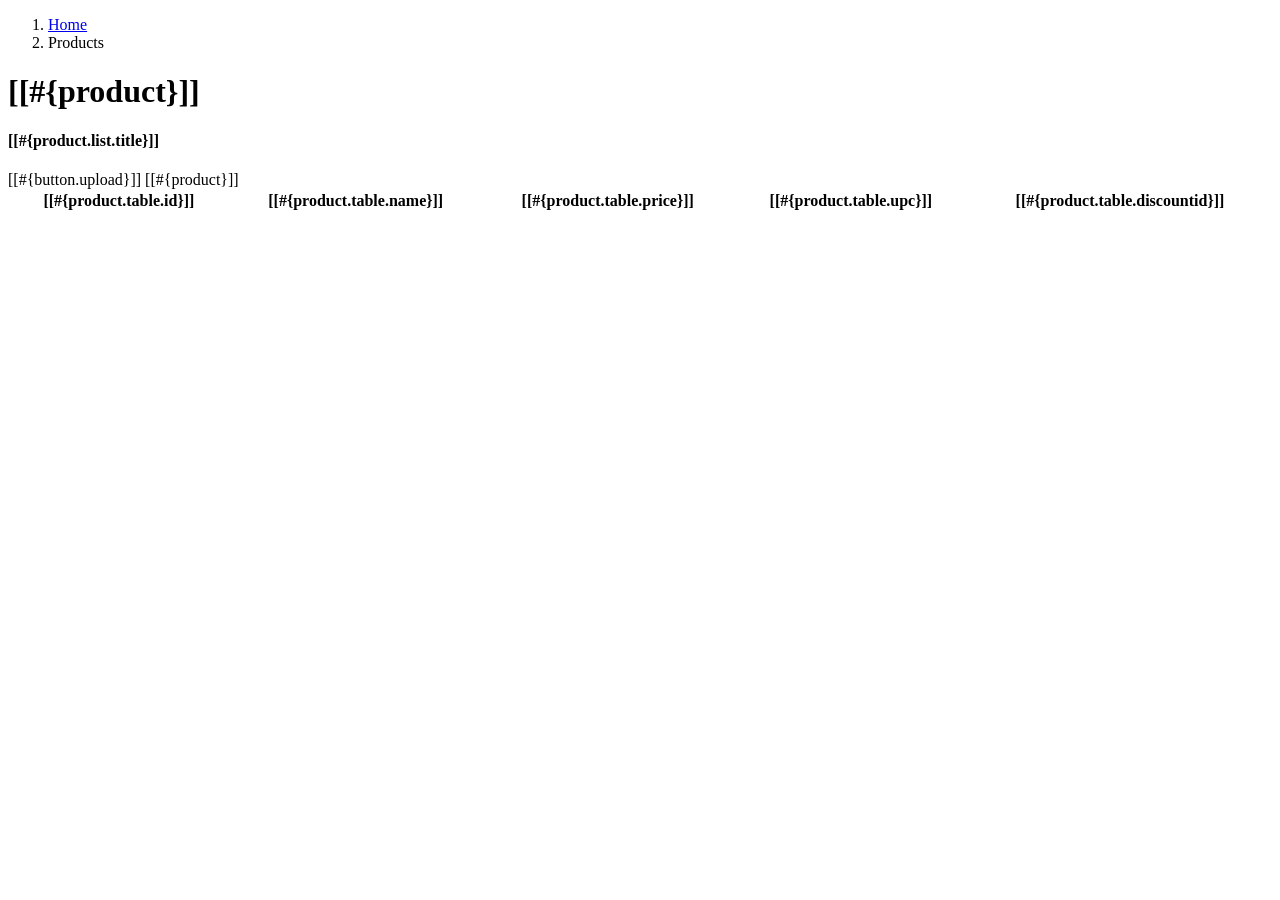
==== src/main/resources/templates/catalogs/product/index.html @ 4c547d81 "NEW construccion inicial" ====
<!DOCTYPE html>
<html xmlns="http://www.w3.org/1999/xhtml" xmlns:th="http://www.thymeleaf.org"
      xmlns:layout="http://www.ultraq.net.nz/thymeleaf/layout" layout:decorate="~{/layouts/main}">
<head>
    <title>[[#{product.list.title}]]</title>

    <th:block th:replace="fragments/datatables :: css"></th:block>

</head>
<div layout:fragment="content">

    <ol class="breadcrumb">
        <li class="breadcrumb-item">
            <a href="#">Home</a>
        </li>
        <li class="breadcrumb-item active">Products</li>
    </ol>

    <div class="row">
        <div class="col-12">
            <h1>[[#{product}]]</h1>
            <div id="page_content">
                <h4 class="mb-3">[[#{product.list.title}]]</h4>
                <div class="row">
                    <div class="col-2 mb-3">
                        <a class="btn btn-primary" th:href="@{'upload'}" role="button">[[#{button.upload}]] [[#{product}]]</a>
                    </div>
                </div>
                <table id="productsTable" class="table table-striped table-bordered dt-responsive nowrap" style="width:100%">
                    <thead>
                    <tr>
                        <th scope="col">[[#{product.table.id}]]</th>

                        <th scope="col">[[#{product.table.name}]]</th>
                        <th scope="col">[[#{product.table.price}]]</th>
                        <th scope="col">[[#{product.table.upc}]]</th>

                        <th scope="col">[[#{product.table.discountid}]]</th>

                    </tr>
                    </thead>
                    <tbody>
                    <tr th:each="product : ${products}">
                        <th scope="row" th:text="${product.productId}"></th>
                        <td th:text="${product.name}"></td>
                        <td th:text="${product.price}"></td>
                        <td th:text="${product.upc}"></td>
                        <td th:text="${product.discount.discountId}"></td>

                    </tr>
                    </tbody>
                </table>
            </div>
        </div>
    </div>
</div>
<th:block layout:fragment="scripts">

    <th:block th:replace="fragments/datatables :: scripts"></th:block>

    <script th:inline="javascript">

        $(function() {

            $("#productsTable").DataTable();

        });

    </script>

</th:block>
</html>
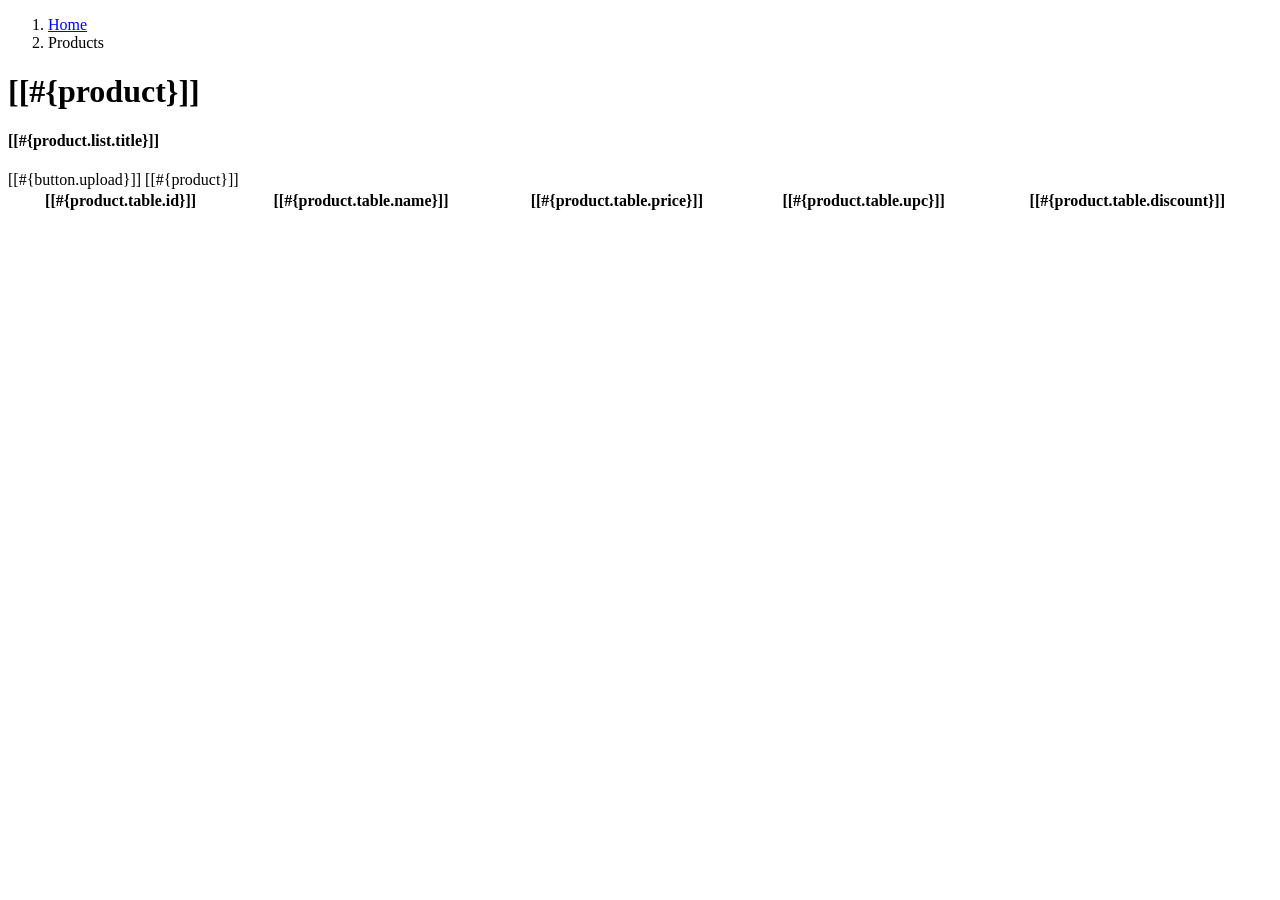
==== commit c50a2d23: "NEW integracion con microservicio purchase via REST REFACTOR de objetos NEW configuracion rest clien" ====
--- a/src/main/resources/templates/catalogs/product/index.html
+++ b/src/main/resources/templates/catalogs/product/index.html
@@ -35,17 +35,17 @@
                         <th scope="col">[[#{product.table.price}]]</th>
                         <th scope="col">[[#{product.table.upc}]]</th>
 
-                        <th scope="col">[[#{product.table.discountid}]]</th>
+                        <th scope="col">[[#{product.table.discount}]]</th>
 
                     </tr>
                     </thead>
                     <tbody>
                     <tr th:each="product : ${products}">
-                        <th scope="row" th:text="${product.productId}"></th>
+                        <th scope="row" th:text="${product.itemId}"></th>
                         <td th:text="${product.name}"></td>
                         <td th:text="${product.price}"></td>
                         <td th:text="${product.upc}"></td>
-                        <td th:text="${product.discount.discountId}"></td>
+                        <td th:text="${product.discount.value}"></td>
 
                     </tr>
                     </tbody>
